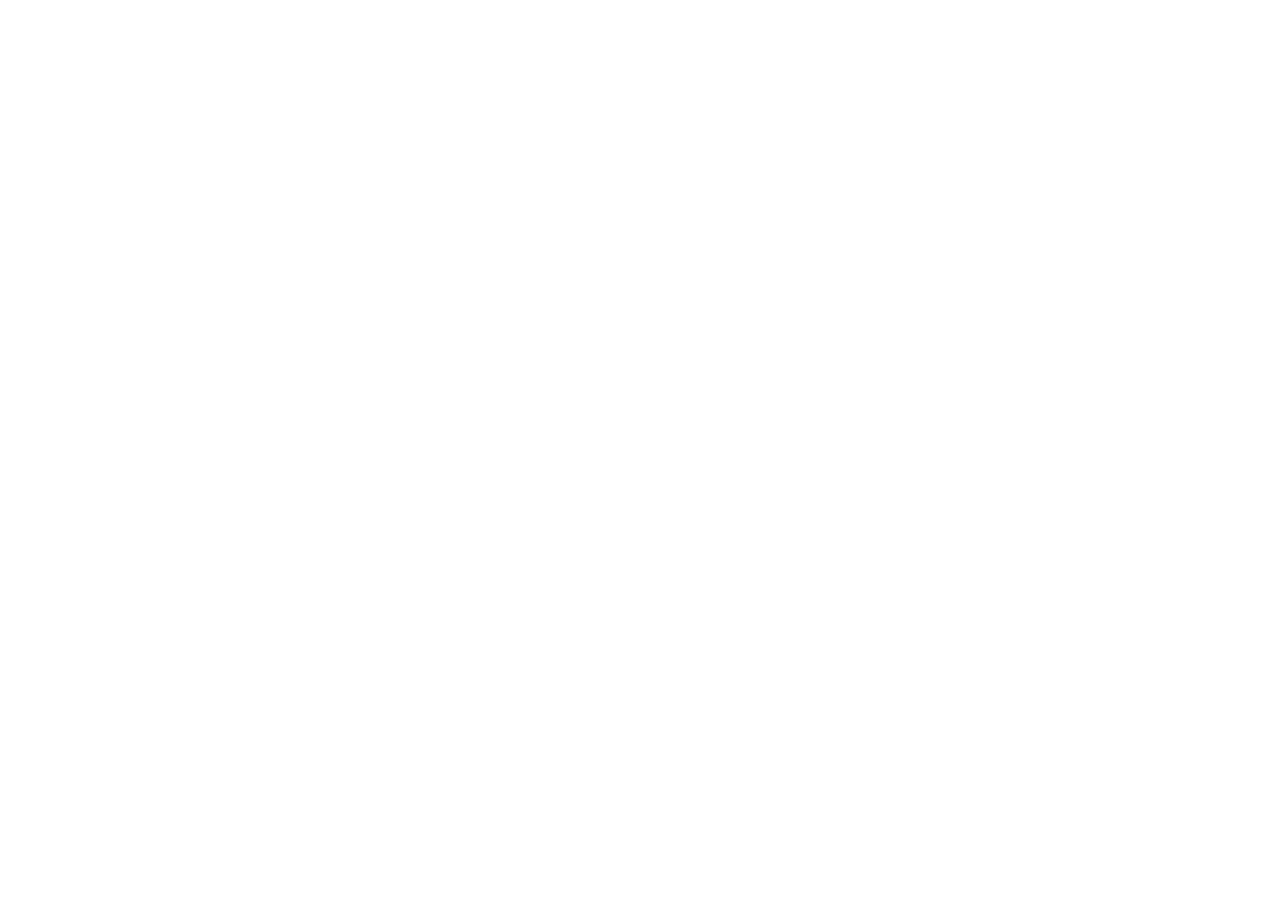
==== about.html @ 0041ea00 "project som jag glömde commita under höstlovet" ====
<!DOCTYPE html>
<html lang="en">
<head>
    <meta charset="UTF-8">
    <meta name="viewport" content="width=device-width, initial-scale=1.0">
    <title>Document</title>
</head>
<body>
    
</body>
</html>
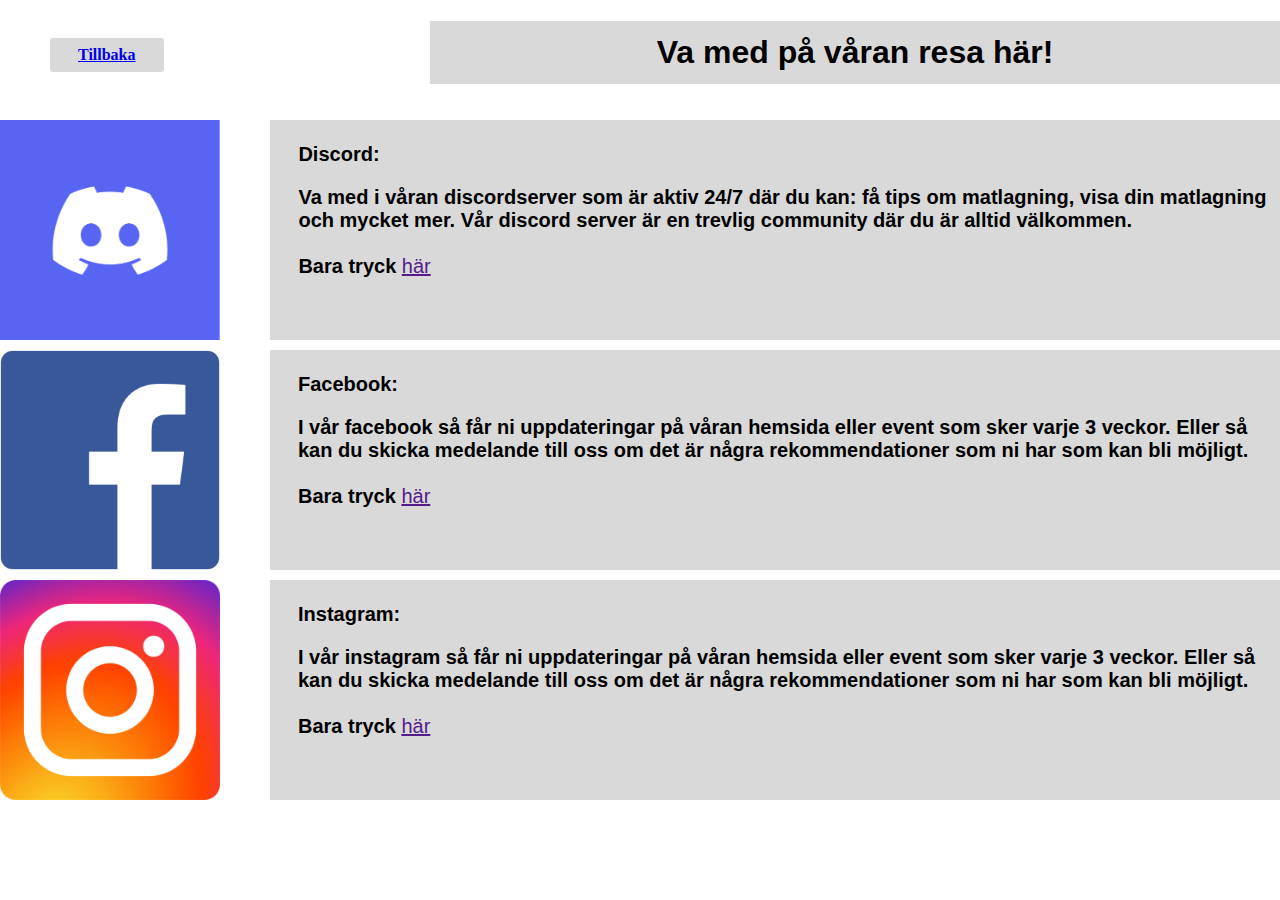
==== commit 03f73ed0: "uppdatering: fixat sidan för sociala medier" ====
--- a/about.html
+++ b/about.html
@@ -1,11 +1,87 @@
 <!DOCTYPE html>
 <html lang="en">
-<head>
-    <meta charset="UTF-8">
-    <meta name="viewport" content="width=device-width, initial-scale=1.0">
+  <head>
+    <meta charset="UTF-8" />
+    <meta name="viewport" content="width=device-width, initial-scale=1.0" />
     <title>Document</title>
-</head>
-<body>
-    
-</body>
-</html>+    <link rel="stylesheet" href="style.css" />
+    <link rel="preconnect" href="https://fonts.googleapis.com" />
+    <link rel="preconnect" href="https://fonts.gstatic.com" crossorigin />
+  </head>
+  <body>
+    <div class="social-grid">
+      <div class="social-header">
+        <h1 id="social-big-text">Va med på våran resa här!</h1>
+      </div>
+      <div class="social-nav">
+        <a id="social-home" href="./index.html">
+          <strong> Tillbaka </strong>
+        </a>
+      </div>
+      <div class="social-discord">
+        <img
+          src="./img/discord-icon-512x511-blfje7wy.png"
+          alt="discord logo"
+          height="220"
+        />
+        <div id="discord-text">
+          <p>
+            <strong>Discord:</strong>
+          </p>
+          <p>
+            <strong>
+              Va med i våran discordserver som är aktiv 24/7 där du kan: få tips
+              om matlagning, visa din matlagning och mycket mer. Vår discord
+              server är en trevlig community där du är alltid välkommen.
+              <br /><br />
+              Bara tryck
+            </strong>
+            <a href="">här</a>
+          </p>
+        </div>
+      </div>
+      <div class="social-facebook">
+        <img
+          src="./img/Facebook_icon_2013.svg.png"
+          alt="facebook logo"
+          height="220"
+        />
+        <div id="facebook-text">
+          <p>
+            <strong>Facebook:</strong>
+          </p>
+          <p>
+            <strong>
+              I vår facebook så får ni uppdateringar på våran hemsida eller event som sker varje 3 veckor. Eller
+              så kan du skicka medelande till oss om det är några rekommendationer som ni har som kan bli möjligt.
+              <br /><br />
+              Bara tryck
+            </strong>
+            <a href="">här</a>
+          </p>
+        </div>
+      </div>
+      <div class="social-insta">
+        <img
+          src="./img/social-instagram-icon-2048x2048-xuel0xhc.png"
+          alt="instagram logo"
+          height="220"
+        />
+        <div id="insta-text">
+          <p>
+            <strong>Instagram:</strong>
+          </p>
+          <p>
+            <strong>
+                I vår instagram så får ni uppdateringar på våran hemsida eller event som sker varje 3 veckor. Eller
+                så kan du skicka medelande till oss om det är några rekommendationer som ni har som kan bli möjligt.
+              <br /><br />
+              Bara tryck
+            </strong>
+            <a href="">här</a>
+          </p>
+        </div>
+      </div>
+    </div>
+  </body>
+</html>
--- a/style.css
+++ b/style.css
@@ -0,0 +1,337 @@
+/* other stuff */
+
+p, h1, h2, h3, h4
+{
+    font-family: 'Caveat', cursive;
+    font-family: 'Saira Condensed', sans-serif;
+}
+
+body
+{
+    margin: 0px;
+}
+
+/* huvudmenyn */
+
+.maingrid
+{
+    display: grid;
+    grid-template-columns: 1fr 1fr;
+    grid-template-rows: 1fr 70px 7fr 1fr;
+}
+
+header
+{
+    grid-area: 1 / 1 / 2 / 3;
+    text-align: center;
+    align-items: center;
+    background-color: #d9d9d9;
+}
+
+nav
+{
+    grid-area:2 / 1 / 3 / 3;
+    display: flex;
+    flex-direction: row;
+    justify-content: center;
+    align-items: center;
+}
+
+#link1
+{
+    border: 3px solid #d9d9d9;
+    border-radius: 3px;
+    padding-inline: 3px;
+    background-color: #d9d9d9;
+    margin-right: 125px;
+}
+
+#link2
+{
+    border: 3px solid #d9d9d9;
+    border-radius: 3px;
+    padding-inline: 29.5px;
+    background-color: #d9d9d9;
+    margin-left: 125px;
+}
+
+main
+{
+    grid-area: 3 / 1 / 4 / 3;
+    background-image: url(./img/360_F_254936166_5MFxlGv7PNPw4VmpuNNQxlU0K2D4f7Ya.jpg);
+    background-repeat: no-repeat;
+    background-size: 100% 100%;
+    display: flex;
+    flex-direction: row;
+    align-items: center;
+}
+
+.about
+{
+    grid-area: 3 / 1 / 4 / 2;
+    width: 442px;
+    height: 232px;
+    font-size: 20px;
+    background-color: #d9d9d9;
+}
+
+#aboutheader
+{
+    font-size: 30px;
+}
+
+footer
+{
+    grid-area: 4 / 1 / 5 / 3;
+    display: flex;
+    flex-direction: row;
+    justify-content: center;
+    align-items: center;
+    justify-content: space-evenly;
+    background-color: #d9d9d9;
+}
+
+#lil-link
+{
+    font-size: 32px;
+}
+
+/* sociala medier */
+
+.social-grid
+{
+    display: grid;
+    grid-template-columns: 1fr 1fr 1fr;
+    grid-template-rows: 1fr 2fr 2fr 2fr;
+    gap: 10px;
+}
+
+.social-header
+{
+    grid-area: 1 / 2 / 2 / 4;
+}
+
+#social-big-text
+{
+    border: 3px solid #d9d9d9;
+    background-color: #d9d9d9;
+    padding-block: 10px;
+    
+    display: flex;
+    justify-content: center;
+}
+
+.social-nav
+{
+    grid-area: 1 / 1 / 2 / 2;
+    display: flex;
+    flex-direction: row;
+    align-items: center;
+    margin-left: 50px;
+}
+
+#social-home
+{
+    border: 3px solid #d9d9d9;
+    background-color: #d9d9d9;
+    padding-inline: 25px;
+    padding-block: 5px;
+    border-radius: 3px;
+}
+
+.social-discord
+{
+    grid-area: 2 / 1 / 3 / 4;
+    display: flex;
+    flex-direction: row;
+}
+
+#discord-text
+{
+    margin-left: 50px;
+    font-size: 20px;
+    border: 3px solid #d9d9d9;
+    background-color: #d9d9d9;
+    padding-left: 25px;
+}
+.social-facebook
+{
+    grid-area: 3 / 1 / 4 / 4;
+    display: flex;
+    flex-direction: row;
+}
+
+#facebook-text
+{
+    margin-left: 50px;
+    font-size: 20px;
+    border: 3px solid #d9d9d9;
+    background-color: #d9d9d9;
+    padding-left: 25px;
+}
+.social-insta
+{
+    grid-area: 4 / 1 / 5 / 4;
+    display: flex;
+    flex-direction: row;
+}
+
+#insta-text
+{
+    margin-left: 50px;
+    font-size: 20px;
+    border: 3px solid #d9d9d9;
+    background-color: #d9d9d9;
+    padding-left: 25px;
+}
+
+/* lista för maträtter */
+
+.recipeGrid
+{
+    display: grid;
+    grid-template-columns: 1fr 1fr 1fr;
+    grid-template-rows: 1fr 2fr;
+    gap: 10px;
+}
+
+.recipe-header
+{
+    grid-area: 1 / 2 / 2 / 3;
+    display: flex;
+    flex-direction: row;
+    align-items: center;
+    justify-content: center;
+}
+
+#recipe-healer
+{
+    border: 3px solid #d9d9d9;
+    background-color: #d9d9d9;
+    padding-inline: 25px;
+    padding-block: 5px;
+    border-radius: 3px;
+}
+
+.recipe-nav
+{
+    grid-area: 1 / 1  / 2 / 2;
+    display: flex;
+    flex-direction: row;
+    margin-right: 100px;
+}
+
+#link-alpha
+{
+    border: 3px solid #d9d9d9;
+    background-color: #d9d9d9;
+    padding-inline: 30px;
+    padding-block: 5px;
+    border-radius: 4px;
+}
+
+.recipelist
+{
+    grid-area: 2 / 1 / 3 / 4;
+}
+
+#recipe-food
+{
+    display: flex;
+    flex-direction: row;
+}
+
+#food-text
+{
+    margin-left: 75px;
+    border: 3px solid #d9d9d9;
+    background-color: #d9d9d9;
+    padding-left: 5px;
+}
+
+/* recept för nudlar med woksås */
+
+.noodles-grid
+{
+    display: grid;
+    grid-template-columns: 1fr 1fr 1fr;
+    grid-template-rows: 1fr 2fr 5fr;
+}
+
+.noodle-nav
+{
+    grid-area: 1 / 1 / 2 / 2;
+    display: flex;
+    flex-direction: row;
+    justify-content: center;
+    align-items: center;
+}
+
+#le-noodle
+{
+    border: 3px solid #d9d9d9;
+    background-color: #d9d9d9;
+    padding-inline: 35px;
+    padding-block: 5px;
+    border-radius: 3px;
+}
+
+.noodle-header
+{
+    grid-area: 1 / 2 / 2 / 4;
+    display: flex;
+    flex-direction: row;
+    align-items: center;
+}
+
+#noodle-name
+{
+    border: 3px solid #d9d9d9;
+    background-color: #d9d9d9;
+    padding-inline: 30px;
+    padding-block: 10px;
+    border-radius: 3px;
+}
+
+.noodle-about
+{
+    grid-area: 2 / 1 / 3 / 4;
+    display: flex;
+    flex-direction: row;
+}
+
+#about-them-noodles
+{
+    border: 3px solid #d9d9d9;
+    background-color: #d9d9d9;
+    font-size: 20px;
+    margin-left: 25px;
+    height: 260px;
+}
+
+.noodle-image.recipelist
+{
+    grid-area: 3 / 2 / 4 / 3;
+    display: flex;
+    flex-direction: row;
+}
+
+#noodle-namer
+{
+    border: 3px solid #d9d9d9;
+    background-color: #d9d9d9;
+    display: flex;
+    justify-content: center;
+}
+
+ul, ol
+{
+    border: 3px solid #d9d9d9;
+    background-color: #d9d9d9;
+}
+
+li
+{
+    margin-block: 80px;
+    font-size: 26px;
+}
